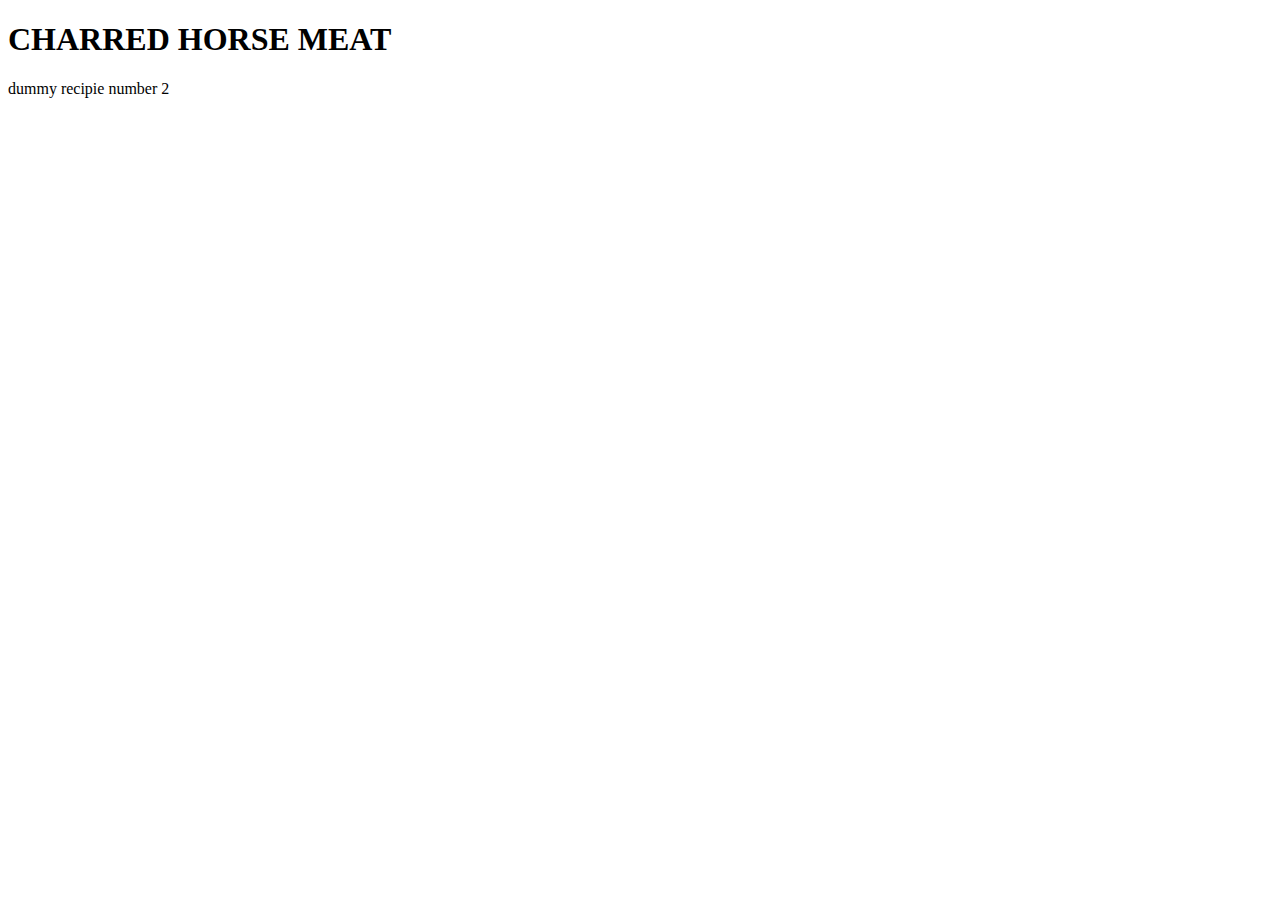
==== recipes/horse.html @ 9ce0e293 "fix style link to recipies.html #1" ====
<!DOCTYPE html>
<html lang="en">
<head>
    <link rel="stylesheet" href="./odin-recipes/style.css">
    <meta charset="UTF-8">
    <meta http-equiv="X-UA-Compatible" content="IE=edge">
    <meta name="viewport" content="width=device-width, initial-scale=1.0">
    <title>(horse sounds here)</title>
</head>
<body>
    <h1>CHARRED HORSE MEAT</h1>
    <p>dummy recipie number 2</p>
</body>
</html>
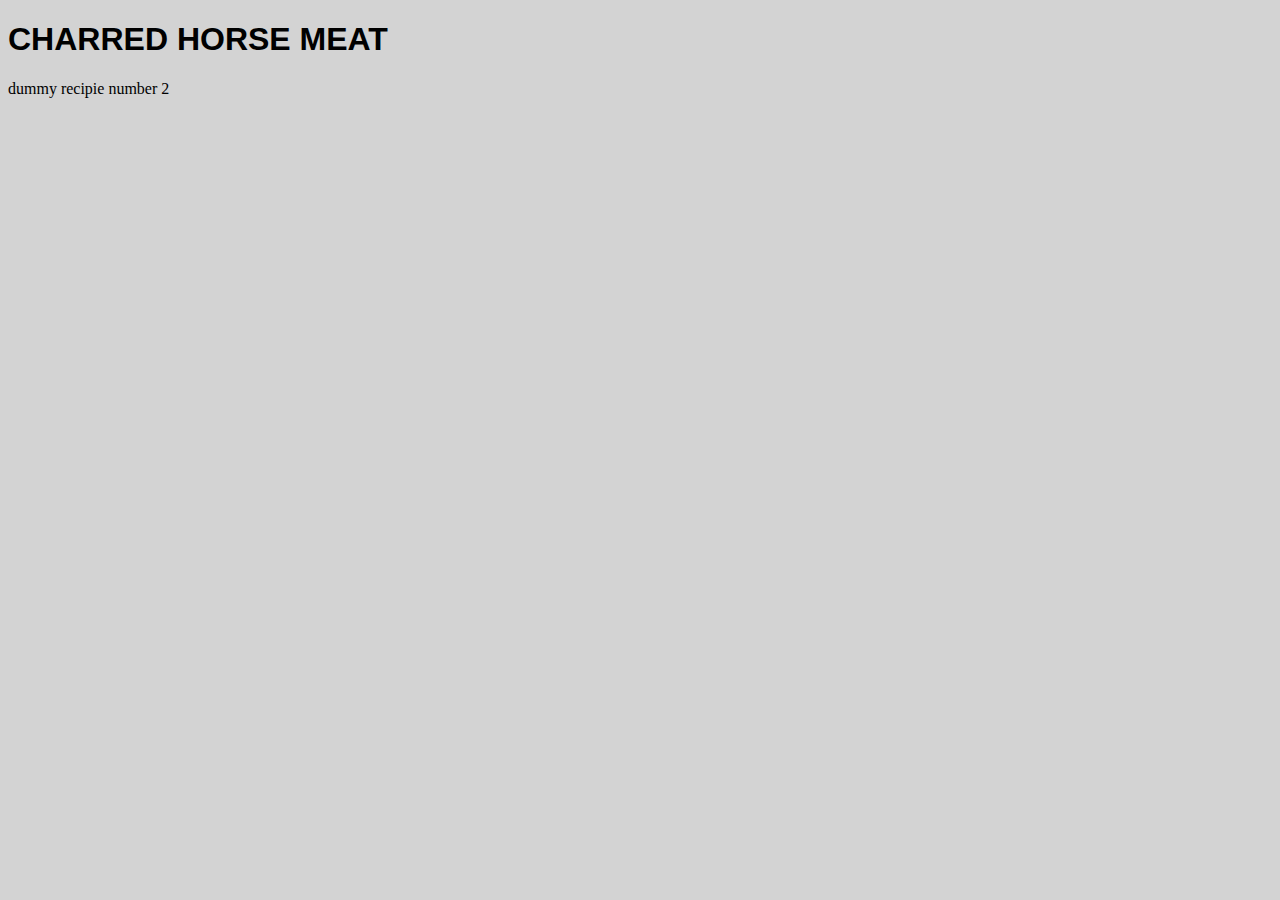
==== commit 45df29fc: "fix style link and image link #9" ====
--- a/recipes/horse.html
+++ b/recipes/horse.html
@@ -1,7 +1,7 @@
 <!DOCTYPE html>
 <html lang="en">
 <head>
-    <link rel="stylesheet" href="./odin-recipes/style.css">
+    <link rel="stylesheet" href="../style.css">
     <meta charset="UTF-8">
     <meta http-equiv="X-UA-Compatible" content="IE=edge">
     <meta name="viewport" content="width=device-width, initial-scale=1.0">
--- a/style.css
+++ b/style.css
@@ -0,0 +1,36 @@
+/* styles css */
+
+* {
+    background-color:lightgray;
+}
+
+h1 {
+ color: black;
+ font-family: Impact, Haettenschweiler, 'Arial Narrow Bold', sans-serif;
+}
+
+.paragraph {
+    columns: 1;
+    column-width: 200px;
+    word-wrap: normal;
+}
+
+.body-text {
+    color:darkgray;
+    font-family: 'Franklin Gothic Medium', 'Arial Narrow', Arial, sans-serif;
+}
+
+.paragraph .body-text {
+    color: rebeccapurple
+}
+
+.poster {
+    width: 200px;
+    height: auto;
+}
+
+.list {
+    font-family: 'Franklin Gothic Medium', 'Arial Narrow', Arial, sans-serif;
+    font-size: xx-small;
+}
+
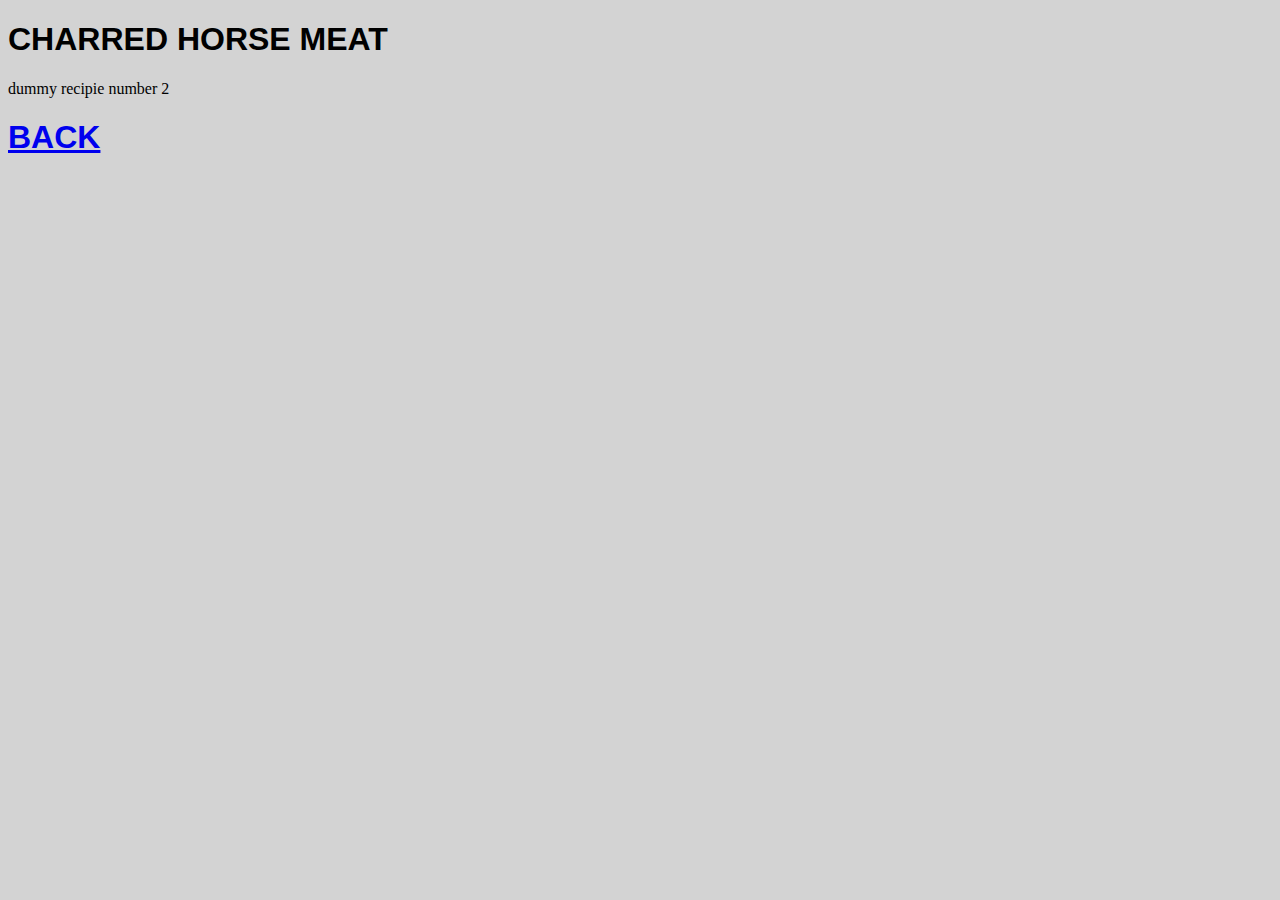
==== commit 4f963aee: "add link to index.html to recipie pages" ====
--- a/recipes/horse.html
+++ b/recipes/horse.html
@@ -10,5 +10,6 @@
 <body>
     <h1>CHARRED HORSE MEAT</h1>
     <p>dummy recipie number 2</p>
+    <div><h1><a href="/index.html">BACK</a></h1></div>
 </body>
 </html>